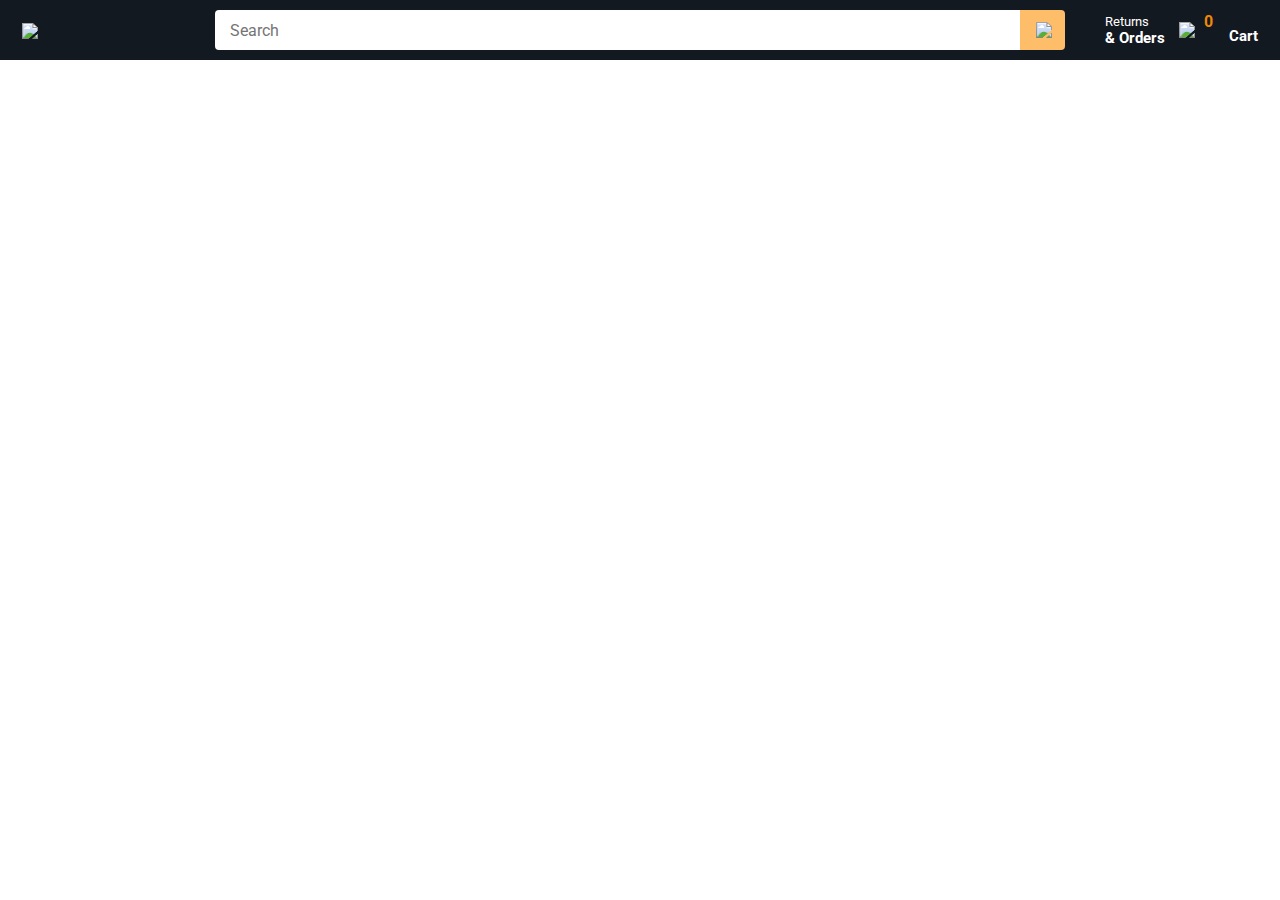
==== amazon.html @ 43c91716 "Add files via upload" ====
<!DOCTYPE html>
<html>
  <head>
    <title>Amazon Project</title>

    <!-- This code is needed for responsive design to work.
      (Responsive design = make the website look good on
      smaller screen sizes like a phone or a tablet). -->
    <meta name="viewport" content="width=device-width, initial-scale=1">

    <!-- Load a font called Roboto from Google Fonts. -->
    <link rel="preconnect" href="https://fonts.googleapis.com">
    <link rel="preconnect" href="https://fonts.gstatic.com" crossorigin>
    <link href="https://fonts.googleapis.com/css2?family=Roboto:wght@400;500;700&display=swap" rel="stylesheet">

    <!-- Here are the CSS files for this page. -->
    <link rel="stylesheet" href="styles/shared/general.css">
    <link rel="stylesheet" href="styles/shared/amazon-header.css">
    <link rel="stylesheet" href="styles/pages/amazon.css">
  </head>
  <body>
    <div class="amazon-header">
      <div class="amazon-header-left-section">
        <a href="amazon.html" class="header-link">
          <img class="amazon-logo"
            src="images/amazon-logo-white.png">
          <img class="amazon-mobile-logo"
            src="images/amazon-mobile-logo-white.png">
        </a>
      </div>

      <div class="amazon-header-middle-section">
        <input class="search-bar" type="text" placeholder="Search">

        <button class="search-button">
          <img class="search-icon" src="images/icons/search-icon.png">
        </button>
      </div>

      <div class="amazon-header-right-section">
        <a class="orders-link header-link" href="orders.html">
          <span class="returns-text">Returns</span>
          <span class="orders-text">& Orders</span>
        </a>
        
        <a class="cart-link header-link" href="checkout.html">
          <img class="cart-icon" src="images/icons/cart-icon.png">
          <div class="cart-quantity js-cart-quantity js-cart-quantitys">0</div>
          <div class="cart-text">Cart</div>
        </a>
      </div>
    </div>

    <div class="main">
      <div class="products-grid js-products-grid">
      </div>
    </div>

    <script type="module" src="scripts/amazon.js"></script>
  </body>
</html>
---- styles/shared/general.css ----
body {
  font-family: Roboto, Arial;
  color: rgb(33, 33, 33);
  /* The <body> element has a default margin of 8px
     on all sides. This removes the default margins. */
  margin: 0;
}

/* <p> elements have a default margin on the top
   and bottom. This removes the default margins. */
p {
  margin: 0;
}

button {
  cursor: pointer;
}

select {
  cursor: pointer;
}

input, select, button {
  font-family: Roboto, Arial;
}

.button-primary {
  color: rgb(33, 33, 33);
  background-color: rgb(255, 216, 20);
  border: 1px solid rgb(252, 210, 0);
  border-radius: 8px;
  cursor: pointer;
  box-shadow: 0 2px 5px rgba(213, 217, 217, 0.5);
}

.button-primary:hover {
  background-color: rgb(247, 202, 0);
  border: 1px solid rgb(242, 194, 0);
}

.button-primary:active {
  background: rgb(255, 216, 20);
  border-color: rgb(252, 210, 0);
  box-shadow: none;
}

.button-secondary {
  color: rgb(33, 33, 33);
  background: white;
  border: 1px solid rgb(213, 217, 217);
  border-radius: 8px;
  cursor: pointer;
  box-shadow: 0 2px 5px rgba(213, 217, 217, 0.5);
}

.button-secondary:hover {
  background-color: rgb(247, 250, 250);
}

.button-secondary:active {
  background-color: rgb(237, 253, 255);
  box-shadow: none;
}

/* These styles will limit text to 2 lines. Anything
   beyond 2 lines will be replaced with "..."
   You can find this code by using an A.I. tool or by
   searching in Google.
   https://css-tricks.com/almanac/properties/l/line-clamp/ */
.limit-text-to-2-lines {
  display: -webkit-box;
  -webkit-line-clamp: 2;
  -webkit-box-orient: vertical;
  overflow: hidden;
}

.link-primary {
  color: rgb(1, 124, 182);
  cursor: pointer;
}

.link-primary:hover {
  color: rgb(196, 80, 0);
}

/* Styles for dropdown selectors. */
select {
  color: rgb(33, 33, 33);
  background-color: rgb(240, 240, 240);
  border: 1px solid rgb(213, 217, 217);
  border-radius: 8px;
  padding: 3px 5px;
  font-size: 15px;
  cursor: pointer;
  box-shadow: 0 2px 5px rgba(213, 217, 217, 0.5);
}

select:focus,
input:focus {
  outline: 2px solid rgb(255, 153, 0);
}
---- styles/shared/amazon-header.css ----
.amazon-header {
  background-color: rgb(19, 25, 33);
  color: white;
  padding-left: 15px;
  padding-right: 15px;

  display: flex;
  align-items: center;
  justify-content: space-between;

  position: fixed;
  top: 0;
  left: 0;
  right: 0;
  height: 60px;
}

.amazon-header-left-section {
  width: 180px;
}

@media (max-width: 800px) {
  .amazon-header-left-section {
    width: unset;
  }
}

.header-link {
  display: inline-block;
  padding: 6px;
  border-radius: 2px;
  cursor: pointer;
  text-decoration: none;
  border: 1px solid rgba(0, 0, 0, 0);
}

.header-link:hover {
  border: 1px solid white;
}

.amazon-logo {
  width: 100px;
  margin-top: 5px;
}

.amazon-mobile-logo {
  display: none;
}

@media (max-width: 575px) {
  .amazon-logo {
    display: none;
  }

  .amazon-mobile-logo {
    display: block;
    height: 35px;
    margin-top: 5px;
  }
}

.amazon-header-middle-section {
  flex: 1;
  max-width: 850px;
  margin-left: 10px;
  margin-right: 10px;
  display: flex;
}

.search-bar {
  flex: 1;
  width: 0;
  font-size: 16px;
  height: 38px;
  padding-left: 15px;
  border: none;
  border-top-left-radius: 4px;
  border-bottom-left-radius: 4px;
  border-top-right-radius: 0;
  border-bottom-right-radius: 0;
}

.search-button {
  background-color: rgb(254, 189, 105);
  border: none;
  width: 45px;
  height: 40px;
  border-top-right-radius: 4px;
  border-bottom-right-radius: 4px;
  flex-shrink: 0;
}

.search-icon {
  height: 22px;
  margin-left: 2px;
  margin-top: 3px;
}

.amazon-header-right-section {
  width: 180px;
  flex-shrink: 0;
  display: flex;
  justify-content: end;
}

.orders-link {
  color: white;
}

.returns-text {
  display: block;
  font-size: 13px;
}

.orders-text {
  display: block;
  font-size: 15px;
  font-weight: 700;
}

.cart-link {
  color: white;
  display: flex;
  align-items: center;
  position: relative;
}

.cart-icon {
  width: 50px;
}

.cart-text {
  margin-top: 12px;
  font-size: 15px;
  font-weight: 700;
}

.cart-quantity {
  color: rgb(240, 136, 4);
  font-size: 16px;
  font-weight: 700;

  position: absolute;
  top: 4px;
  left: 22px;
  
  width: 26px;
  text-align: center;
}
---- styles/pages/amazon.css ----
.main {
  margin-top: 60px;
}

.products-grid {
  display: grid;

  /* - In CSS Grid, 1fr means a column will take up the
       remaining space in the grid.
     - If we write 1fr 1fr ... 1fr; 8 times, this will
       divide the grid into 8 columns, each taking up an
       equal amount of the space.
     - repeat(8, 1fr); is a shortcut for repeating "1fr"
       8 times (instead of typing out "1fr" 8 times).
       repeat(...) is a special property that works with
       display: grid; */
  grid-template-columns: repeat(8, 1fr);
}

/* @media is used to create responsive design (making the
   website look good on any screen size). This @media
   means when the screen width is 2000px or less, we
   will divide the grid into 7 columns instead of 8. */
@media (max-width: 2000px) {
  .products-grid {
    grid-template-columns: repeat(7, 1fr);
  }
}

/* This @media means when the screen width is 1600px or
   less, we will divide the grid into 6 columns. */
@media (max-width: 1600px) {
  .products-grid {
    grid-template-columns: repeat(6, 1fr);
  }
}

@media (max-width: 1300px) {
  .products-grid {
    grid-template-columns: repeat(5, 1fr);
  }
}

@media (max-width: 1000px) {
  .products-grid {
    grid-template-columns: repeat(4, 1fr);
  }
}

@media (max-width: 800px) {
  .products-grid {
    grid-template-columns: repeat(3, 1fr);
  }
}

@media (max-width: 575px) {
  .products-grid {
    grid-template-columns: repeat(2, 1fr);
  }
}

@media (max-width: 450px) {
  .products-grid {
    grid-template-columns: 1fr;
  }
}

.product-container {
  padding-top: 40px;
  padding-bottom: 25px;
  padding-left: 25px;
  padding-right: 25px;

  border-right: 1px solid rgb(231, 231, 231);
  border-bottom: 1px solid rgb(231, 231, 231);

  display: flex;
  flex-direction: column;
}

.product-image-container {
  display: flex;
  justify-content: center;
  align-items: center;

  height: 180px;
  margin-bottom: 20px;
}

.product-image {
  /* Images will overflow their container by default. To
    prevent this, we set max-width and max-height to 100%
    so they stay inside their container. */
  max-width: 100%;
  max-height: 100%;
}

.product-name {
  height: 40px;
  margin-bottom: 5px;
}

.product-rating-container {
  display: flex;
  align-items: center;
  margin-bottom: 10px;
}

.product-rating-stars {
  width: 100px;
  margin-right: 6px;
}

.product-rating-count {
  color: rgb(1, 124, 182);
  cursor: pointer;
  margin-top: 3px;
}

.product-price {
  font-weight: 700;
  margin-bottom: 10px;
}

.product-quantity-container {
  margin-bottom: 17px;
}

.product-spacer {
  flex: 1;
}

.added-to-cart {
  color: rgb(6, 125, 98);
  font-size: 16px;

  display: flex;
  align-items: center;
  margin-bottom: 8px;

  /* At first, the "Added to cart" message will
     be invisible. Use JavaScript to change the
     opacity and make it visible. */
  opacity: 0;
}

.added-to-cart img {
  height: 20px;
  margin-right: 5px;
}

.add-to-cart-button {
  width: 100%;
  padding: 8px;
  border-radius: 50px;
}
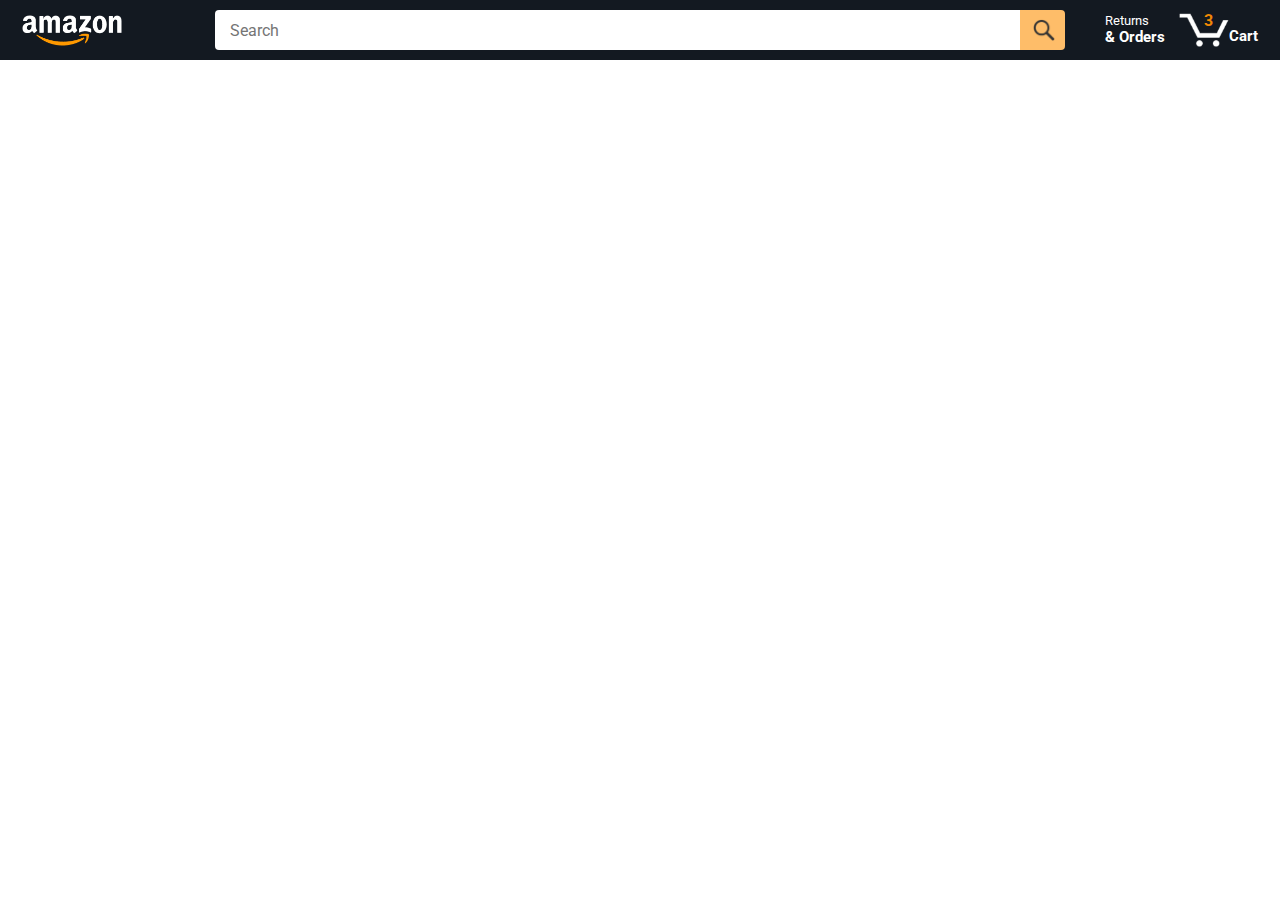
==== commit 1483ffec: "Add files via upload" ====
--- a/amazon.html
+++ b/amazon.html
@@ -57,5 +57,6 @@
     </div>
 
     <script type="module" src="scripts/amazon.js"></script>
+ 
   </body>
 </html>--- a/styles/pages/amazon.css
+++ b/styles/pages/amazon.css
@@ -143,7 +143,10 @@
      opacity and make it visible. */
   opacity: 0;
 }
-
+.added-to-cart.is-visible{
+   opacity:1;
+   transition: none;
+}
 .added-to-cart img {
   height: 20px;
   margin-right: 5px;
